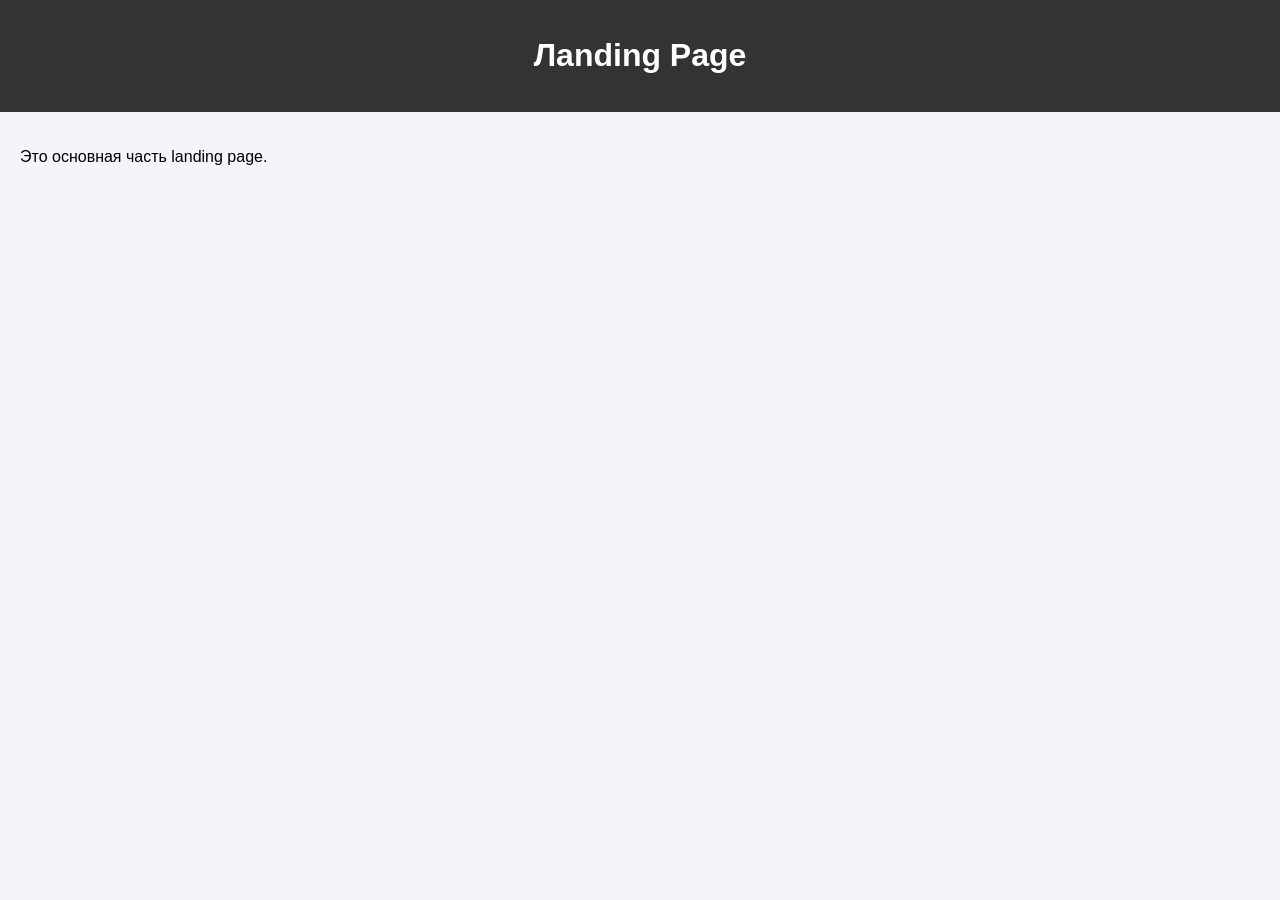
==== landing_page.html @ 4a51e4f8 "feat: add landing page components Co-authored-by: aider (ollama/qwen2.5-coder:3b) <aider@aider.chat>" ====
<!DOCTYPE html>
<html lang="ru">
<head>
    <meta charset="UTF-8">
    <meta name="viewport" content="width=device-width, initial-scale=1.0">
    <title>Лanding Page</title>
    <style>
        body {
            font-family: Arial, sans-serif;
            margin: 0;
            padding: 0;
            background-color: #f4f4f9;
        }
        header {
            background-color: #333;
            color: white;
            text-align: center;
            padding: 1em 0;
        }
        main {
            padding: 20px;
        }
    </style>
</head>
<body>
    <header>
        <h1>Лanding Page</h1>
    </header>
    <main>
        <p>Это основная часть landing page.</p>
    </main>
</body>
</html>
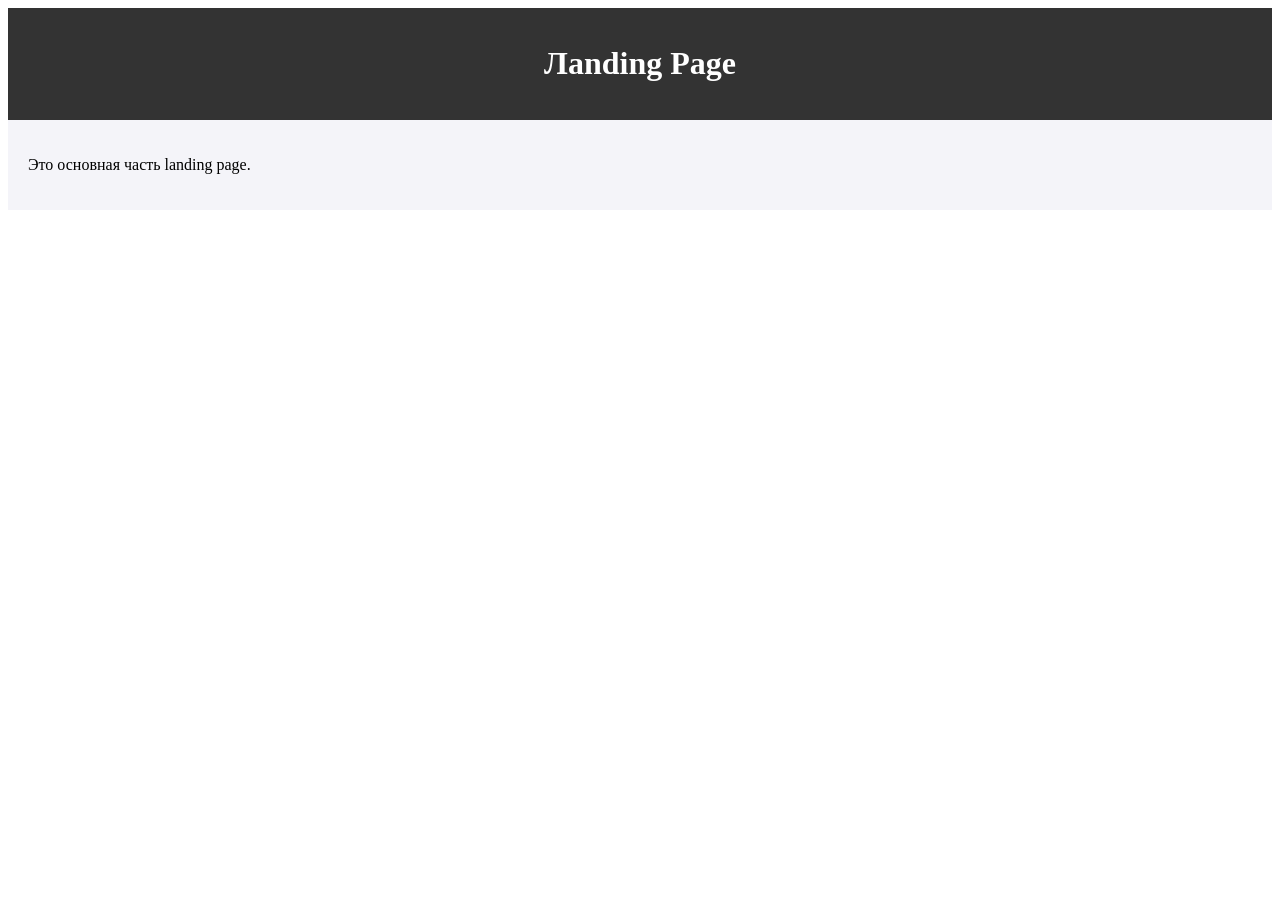
==== commit 05e9730e: "fix: Update landing page styles and structure Co-authored-by: aider (ollama/qwen2.5-coder:3b) <aider" ====
--- a/landing_page.html
+++ b/landing_page.html
@@ -4,23 +4,7 @@
     <meta charset="UTF-8">
     <meta name="viewport" content="width=device-width, initial-scale=1.0">
     <title>Лanding Page</title>
-    <style>
-        body {
-            font-family: Arial, sans-serif;
-            margin: 0;
-            padding: 0;
-            background-color: #f4f4f9;
-        }
-        header {
-            background-color: #333;
-            color: white;
-            text-align: center;
-            padding: 1em 0;
-        }
-        main {
-            padding: 20px;
-        }
-    </style>
+    <link rel="stylesheet" href="landing_page.css">
 </head>
 <body>
     <header>
--- a/landing_page.css
+++ b/landing_page.css
@@ -0,0 +1,11 @@
+/* Стили для landing page */
+header {
+    background-color: #333;
+    color: white;
+    text-align: center;
+    padding: 1em 0;
+}
+main {
+    padding: 20px;
+    background-color: #f4f4f9; /* Changed to a lighter background for better readability */
+}
